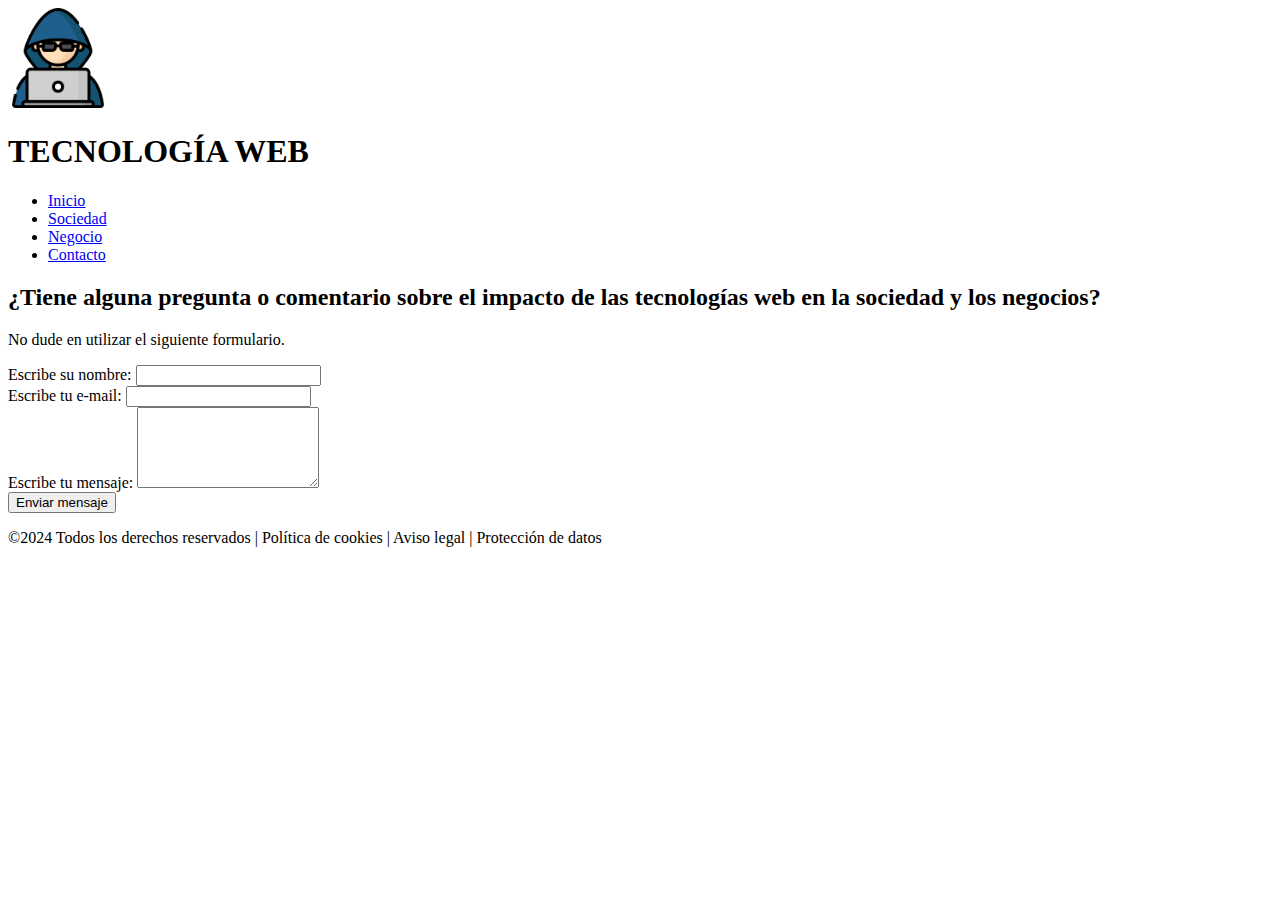
==== contacto.html @ c9cc7afb "Inicializar el repositorio y agregar archivos con Git LFS" ====
<!DOCTYPE html>
<html lang="es">
<head>
    <meta charset="UTF-8">
    <meta name="viewport" content="width=device-width, initial-scale=1.0">
    <title>Contacto</title>
</head>
<body>
    <header>
        <img src="img/logo.png" alt="Logo empresa" height="100">
        <h1>TECNOLOGÍA WEB</h1>
        <nav>
            <ul>
                <li><a href="index.html">Inicio</a></li>
                <li><a href="sociedad.html">Sociedad</a></li>
                <li><a href="negocio.html">Negocio</a></li>
                <li><a href="contacto.html">Contacto</a></li>
            </ul>
        </nav>
    </header>
    <section>
        <h2>¿Tiene alguna pregunta o comentario sobre el impacto de las tecnologías web en la sociedad y los negocios?</h2>
        <p>
            No dude en utilizar el siguiente formulario. 
        </p>
        <form action="#" method="post"> <div class="grupo-campo">
            <label for="nombre">Escribe su nombre:</label>
            <input type="text" id="nombre" name="nombre" required> 
        </div> 
        <div class="grupo-campo">
            <label for="correo">Escribe tu e-mail:</label>
            <input type="email" id="correo" name="correo" required>
        </div>
        <div class="grupo-campo">
            <label for="mensaje">Escribe tu mensaje:</label>
            <textarea id="mensaje" name="mensaje" rows="5" required></textarea>
        </div>
        <button type="submit" class="btn">Enviar mensaje</button>
        </form>
    </section>
    <footer>
        <p>&copy;2024 Todos los derechos reservados | Política de cookies | Aviso legal | Protección de datos</p>
    </footer>
</body>
</html>
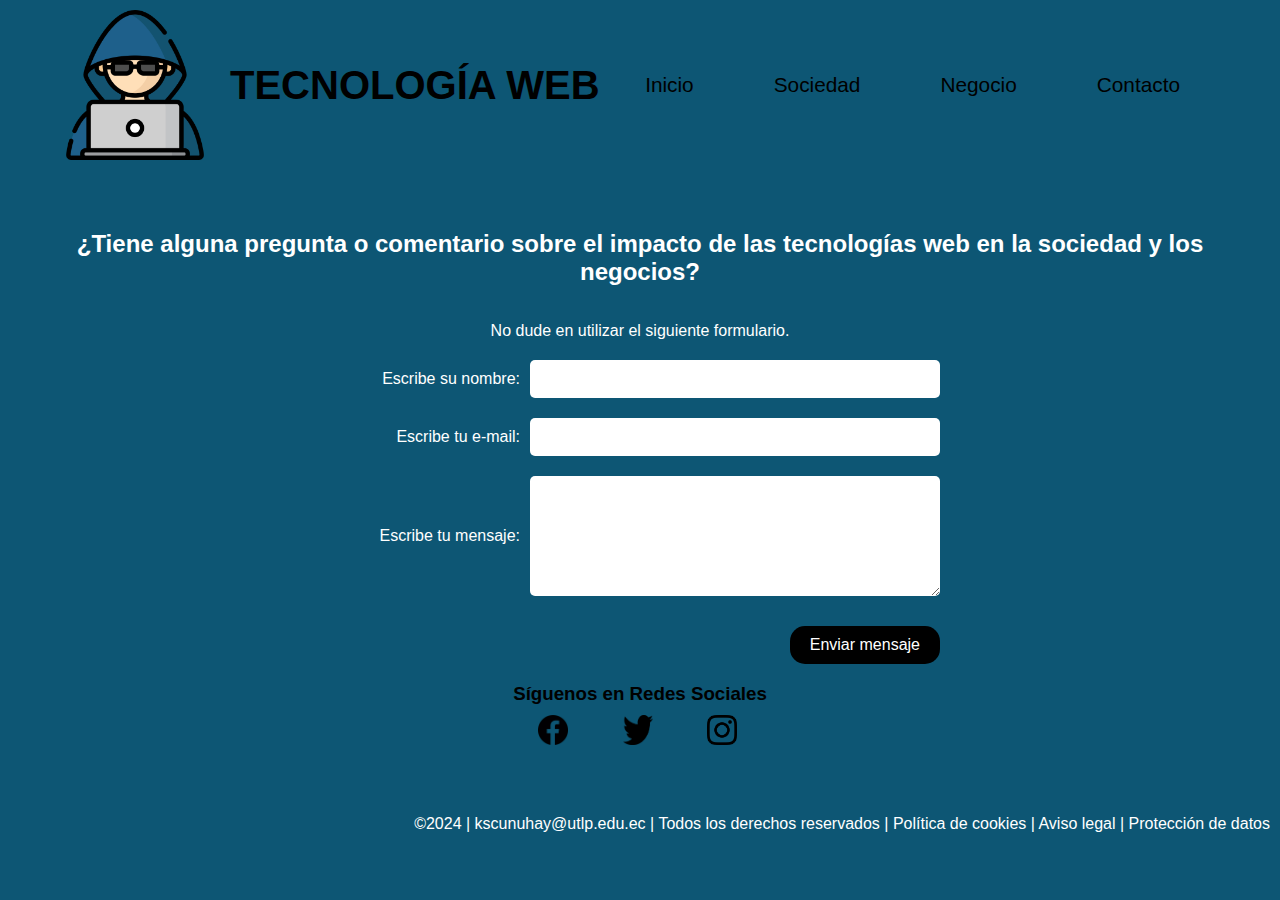
==== commit bad1095e: "MiSegundaPaginaWeb" ====
--- a/contacto.html
+++ b/contacto.html
@@ -4,12 +4,13 @@
     <meta charset="UTF-8">
     <meta name="viewport" content="width=device-width, initial-scale=1.0">
     <title>Contacto</title>
+    <link rel="stylesheet" href="estilo.css">
 </head>
-<body>
-    <header>
-        <img src="img/logo.png" alt="Logo empresa" height="100">
-        <h1>TECNOLOGÍA WEB</h1>
-        <nav>
+<body class="contacto-page">
+    <header class="main-header">
+        <img src="img/logo.png" alt="Logo empresa" class="logo">
+        <h1 class="site-title">TECNOLOGÍA WEB</h1>
+        <nav class="main-nav">
             <ul>
                 <li><a href="index.html">Inicio</a></li>
                 <li><a href="sociedad.html">Sociedad</a></li>
@@ -17,29 +18,36 @@
                 <li><a href="contacto.html">Contacto</a></li>
             </ul>
         </nav>
-    </header>
-    <section>
-        <h2>¿Tiene alguna pregunta o comentario sobre el impacto de las tecnologías web en la sociedad y los negocios?</h2>
-        <p>
+    </header> 
+    <section class="form-section">
+        <h2 class="form-title">¿Tiene alguna pregunta o comentario sobre el impacto de las tecnologías web en la sociedad y los negocios?</h2>
+        <p class="form-description">
             No dude en utilizar el siguiente formulario. 
         </p>
-        <form action="#" method="post"> <div class="grupo-campo">
-            <label for="nombre">Escribe su nombre:</label>
-            <input type="text" id="nombre" name="nombre" required> 
-        </div> 
-        <div class="grupo-campo">
-            <label for="correo">Escribe tu e-mail:</label>
-            <input type="email" id="correo" name="correo" required>
+        <form action="#" method="post" class="form">
+            <div class="grupo-campo">
+                <label for="nombre">Escribe su nombre:</label>
+                <input type="text" id="nombre" name="nombre" required> 
+            </div> 
+            <div class="grupo-campo">
+                <label for="correo">Escribe tu e-mail:</label>
+                <input type="email" id="correo" name="correo" required>
+            </div>
+            <div class="grupo-campo">
+                <label for="mensaje">Escribe tu mensaje:</label>
+                <textarea id="mensaje" name="mensaje" rows="5" required></textarea>
+            </div>
+            <button type="submit" class="btn">Enviar mensaje</button>
+        </form>
+        <div class="social-media">
+            <h3>Síguenos en Redes Sociales</h3>
+            <a href="https://www.facebook.com"><img src="img/Facebook.png" alt="Facebook"></a>
+            <a href="https://twitter.com"><img src="img/Twitter.png" alt="Twitter"></a>
+            <a href="https://www.instagram.com"><img src="img/Instagram.png" alt="Instagram"></a>
         </div>
-        <div class="grupo-campo">
-            <label for="mensaje">Escribe tu mensaje:</label>
-            <textarea id="mensaje" name="mensaje" rows="5" required></textarea>
-        </div>
-        <button type="submit" class="btn">Enviar mensaje</button>
-        </form>
     </section>
-    <footer>
-        <p>&copy;2024 Todos los derechos reservados | Política de cookies | Aviso legal | Protección de datos</p>
+    <footer class="footer-con">
+        <p>&copy;2024 | kscunuhay@utlp.edu.ec | Todos los derechos reservados | Política de cookies | Aviso legal | Protección de datos</p>
     </footer>
 </body>
-</html>+</html>
--- a/estilo.css
+++ b/estilo.css
@@ -0,0 +1,520 @@
+/* Establecer estilo base para la página */
+body {
+    margin: 0; 
+    padding: 0; 
+    font-family: Arial, sans-serif; 
+    background-color: #0D5674; 
+    color: white; 
+    display: flex;
+    flex-direction: column; 
+    min-height: 100vh; 
+}
+/* Estilo del encabezado principal */
+.main-header {
+    display: flex; 
+    align-items: center; 
+    justify-content: space-between; 
+    padding: 10px; 
+    background-color: #0D5674; 
+    flex-wrap: wrap; 
+}
+/* Estilos específicos de la página de Historia */
+.historia-page .main-header {
+    background-color: #FFFFFF; 
+}
+.historia-page .main-nav ul li a {
+    color: #000000; 
+}
+.historia-page .site-title {
+    color: #000000; 
+}
+.historia-page .main-nav ul li a:hover {
+    color: #0D5674; 
+}
+/* Estilos específicos de la página de Sociedad */
+.sociedad-page .main-header {
+    background-color: #FFFFFF; 
+}
+.sociedad-page .main-nav ul li a {
+    color: #000000; 
+}
+.sociedad-page .site-title {
+    color: #000000; 
+}
+.sociedad-page .main-nav ul li a:hover {
+    color: #0D5674; 
+}
+/* Estilos específicos de la página de Negocio */
+.negocio-page .main-header {
+    background-color: #FFFFFF; 
+}
+.negocio-page .main-nav ul li a {
+    color: #000000; 
+}
+.negocio-page .site-title {
+    color: #000000; 
+}
+.negocio-page .main-nav ul li a:hover {
+    color: #0D5674; 
+}
+
+/* Estilos específicos de la página de Negocio */
+.contacto-page .main-header {
+    background-color:  #0D5674; 
+}
+.contacto-page .main-nav ul li a {
+    color: #000000; 
+}
+.contacto-page .site-title {
+    color: #000000; 
+}
+.contacto-page .main-nav ul li a:hover {
+    color: #ffffff; 
+}
+/* Estilo del logo */
+.logo {
+    height: 150px; 
+    padding-left: 50px; 
+}
+/* Estilo del título principal */
+.site-title {
+    flex-grow: 1; 
+    text-align: left; 
+    font-size: 2.5em; 
+    margin-left: 20px; 
+}
+/* Estilo del menú de navegación principal */
+.main-nav ul {
+    display: flex; 
+    list-style: none; 
+    padding: 0; 
+    margin: 0; 
+    flex-wrap: wrap; 
+    justify-content: flex-end; 
+    flex: 2; 
+}
+.main-nav ul li {
+    margin: 0 30px; 
+}
+.main-nav ul li a {
+    color: white; 
+    text-decoration: none; 
+    font-size: 1.3em; 
+    display: block; 
+    padding: 10px; 
+    white-space: nowrap; 
+}
+/* Efecto especial para los elementos del menú al pasar el cursor */
+.main-nav ul li a:hover {
+    color: #001f3f; 
+    padding: 5px 10px; 
+}
+/* Para controlar la posición horizontal del menú */
+.main-nav {
+    margin-right: 50px; 
+}  /*AQUI TERMINA EL CODIGO DEL MENU/*
+
+/* Diseño del contenido morado*/
+.main-section {
+    background-color: #1a0233;
+    color: white;
+    padding: 20px;
+    margin: 20px auto;
+    border-radius: 20px;
+    display: flex;
+    justify-content: space-between;
+    align-items: center;
+    width: 90%;
+    max-width: 1900px;
+    min-height: 500px; 
+}
+.text-content {
+    display: flex; 
+    flex-direction: column; 
+    justify-content: center; 
+    width: 60%; 
+    padding: 20px; 
+}
+.section-title {
+    margin: 0; 
+    text-align: left; 
+    font-size: 3.5em; 
+}
+.section-description {
+    margin: 20px 0; 
+    text-align: left; 
+    font-size: 1.4em; 
+}
+.cta-nav {
+    display: flex; 
+    justify-content: flex-start; 
+}
+.cta-button {
+    background-color: white; 
+    color: #000000; 
+    padding: 10px 20px; 
+    text-decoration: none; 
+    border-radius: 5px; 
+    display: flex; 
+    align-items: center; 
+    justify-content: center; 
+    border: 2px solid #000000; 
+    border-radius: 12px;
+    transition: background-color 0.3s; 
+}
+.cta-button::after {
+    content: '➡';
+    margin-left: 10px;
+    background-color: #020003;
+    color: white;
+    padding: 5px;
+    border-radius: 35px;
+}
+.cta-button:hover {
+    background-color: #800080; 
+    color: white; 
+}
+.image-content .section-image {
+    border-radius: 10px;
+    width: 80%;
+}
+
+/*HISTORIA*/
+/* Estilos generales de la página */
+body.historia-page {
+    background-color: #FFFFFF; 
+    color: #000000; 
+    font-family: Arial, sans-serif; 
+    margin: 0;
+    padding: 0;
+}
+/* Estilos del contenido principal */
+.content {
+    display: flex; 
+    justify-content: space-between; 
+    padding: 20px;
+}
+.left-content {
+    flex: 1; 
+    margin-right: 20px; 
+}
+.left-content h2 {
+    font-size: 2.3em; 
+    margin-bottom: 20px; 
+}
+.left-content p {
+    font-size: 1.2em; 
+    margin-bottom: 20px; 
+}
+.left-content table {
+    width: 100%; 
+    border-collapse: collapse; 
+    margin-bottom: 20px; 
+}
+.left-content table, .left-content th, .left-content td {
+    padding: 10px; 
+    text-align: left; 
+    border: 2px solid red; 
+    width: auto; 
+    height: calc(400px / 5); 
+}
+.right-content {
+    display: flex;
+    align-items: center; 
+    justify-content: center;
+    flex-basis: 50%; 
+}
+/* Estilo del video */
+.right-content video {
+    max-width: 100%; 
+    height: auto; 
+    margin-right: 10px; 
+    margin-top: 120px; 
+}
+
+/*SOCIEDAD*/
+/* Estilos generales para la página Sociedad */
+.sociedad-page {
+    background-color: #fff;
+    color: #000;
+    font-family: Arial, sans-serif;
+}
+/* Estilos para la sección principal */
+section {
+    display: flex;
+    justify-content: space-between;
+    padding: 20px;
+}
+section > div {
+    flex: 0 0 48%; 
+    max-width: 48%;
+}
+/* Estilos para el bloque izquierdo */
+.left-block {
+    text-align: left;
+    display: flex;
+    flex-direction: column;
+    justify-content: flex-start; 
+    padding: 0 20px; 
+}
+/* Estilos para el título en el bloque izquierdo */
+.left-block h2 {
+    margin-bottom: 0px;
+    text-align: left; 
+    margin-left: 50px; 
+}
+/* Estilos para el párrafo en el bloque izquierdo */
+.left-block p {
+    margin-bottom: 20px;
+    text-align: justify; 
+    margin-left: 50px; 
+    margin-right: 50px; 
+}
+/* Estilos para la primera imagen en el bloque izquierdo */
+.left-block img {
+    margin-left: auto;
+    margin-right: auto;
+    display: block; 
+    width: 100%; 
+    max-width: 250px; 
+    height: auto; 
+    margin-top: 20px;
+}
+/* Estilos para el título de impactos clave y el párrafo */
+.left-block h3 {
+    margin-left: auto;
+    margin-right: auto;
+    display: block; 
+    width: 100%; 
+    max-width: 250px; 
+    height: auto; 
+    margin-top: 20px;
+}
+/* Estilos para el título de impactos clave y el párrafo */
+.left-block ul {
+    margin-left: auto;
+    margin-right: auto;
+    display: block;
+    width: 100%; 
+    max-width: 250px; 
+    height: auto; 
+    margin-top: -10px;
+}
+/* Estilos para el bloque derecho */
+.right-block {
+    flex: 0 0 48%; 
+    max-width: 30%; 
+    height: 500px; 
+    border: 2px solid black;
+    border-radius: 35px;
+    margin: 20px auto; 
+    overflow: hidden; 
+}
+.right-block img {
+    width: 100%; 
+    height: 100%; 
+    object-fit: cover; 
+    border-radius: 33px;
+}
+
+/*NEGOCIO/*
+/* Estilos para la página Negocio */
+.negocio-page {
+    background-color: #fff; 
+    color: #000; 
+    font-family: Arial, sans-serif; 
+    margin: 0;
+    padding: 0;
+}
+/* Estilo para la sección principal */
+.content {
+    display: flex; 
+    justify-content: space-between; 
+    padding: 20px;
+}
+/* Estilo para el aside con la imagen grande */
+.content aside {
+    flex: 0 0 48%; 
+    max-width: 30%; 
+    height: 500px; 
+    border: 2px solid black;
+    border-radius: 35px;
+    margin: 20px auto; 
+    overflow: hidden;  
+}
+/* Estilo para el artículo con el contenido */
+.content article {
+    flex: 1; 
+    max-width: 50%; 
+}
+/* Estilos para el título en el bloque izquierdo */
+.left-block1 h2 {
+    margin-bottom: 0px;
+    text-align: left; 
+    margin-left: 50px; 
+}
+/* Estilos para el párrafo en el bloque izquierdo */
+.left-block1 p {
+    margin-bottom: 20px;
+    text-align: justify; 
+    margin-left: 50px; 
+    margin-right: 50px; 
+}
+/* Estilos para la primera imagen en el bloque izquierdo */
+.left-block1 img {
+    margin-left: auto;
+    margin-right: auto;
+    display: block; 
+    width: 100%; 
+    max-width: 250px; 
+    height: auto; 
+    margin-top: 20px;
+}
+/* Estilos para el título de impactos clave y el párrafo */
+.left-block1 h3 {
+    margin-left: auto;
+    margin-right: auto;
+    display: block; 
+    width: 100%; 
+    max-width: 250px; 
+    height: auto; 
+    margin-top: 20px;
+}
+/* Estilos para el título de impactos clave y el párrafo */
+.left-block1 ul {
+    margin-left: auto;
+    margin-right: auto;
+    display: block; 
+    width: 100%;
+    max-width: 250px; 
+    height: auto; 
+    margin-top: -10px;
+}
+/* Estilo específico para la imagen grande */
+.content aside img {
+    width: 100%; 
+    height: 100%; 
+    object-fit: cover; 
+    border-radius: 33px;
+}
+/*CONTACTO*/
+/* Estilos generales para la página contacto */
+.contacto-page {
+    background-color:  #0D5674;
+    color: #ffffff;
+    font-family: Arial, sans-serif;
+}
+.form-section {
+    padding: 40px 20px;
+    display: flex;
+    flex-direction: column;
+    align-items: center;
+}
+.form-title {
+    text-align: center;
+    margin-bottom: 20px;
+}
+.form-description {
+    text-align: center;
+    margin-bottom: 20px;
+}
+.form {
+    display: flex;
+    flex-direction: column;
+    align-items: center;
+    max-width: 600px; 
+    width: 100%; 
+}
+.grupo-campo {
+    display: flex;
+    flex-direction: row; 
+    align-items: center; 
+    width: 100%;
+    margin-bottom: 20px;
+}
+.grupo-campo label {
+    width: 30%; 
+    text-align: right; 
+    margin-right: 10px; 
+}
+.grupo-campo input,
+.grupo-campo textarea {
+    flex: 1;
+    padding: 10px;
+    border: none;
+    border-radius: 5px;
+    font-size: 1em;
+    width: 100%;
+    max-width: 500px; 
+}
+.grupo-campo textarea {
+    height: 100px;
+}
+/* Estilos del botón */
+.btn {
+    padding: 10px 20px; 
+    background-color: #000000; 
+    color: #ffffff; 
+    border: none; 
+    border-radius: 15px; 
+    cursor: pointer; 
+    font-size: 1em; 
+    margin-top: 10px; 
+    align-self: flex-end; 
+}
+.btn:hover {
+    background-color: #003d24; 
+    color: white; 
+}
+.social-media a {
+    margin: 0 25px; 
+    align-items: center; 
+    text-align: center;
+}
+.social-media img {
+    width: 30px;
+    height: 30px;
+}
+.social-media h3 {
+    color: rgb(0, 0, 0);
+    margin-bottom: 10px;
+}
+.social-media .icons {
+    display: flex;
+    flex-direction: row; 
+}
+/* Estilo del pie de página */
+.main-footer {
+    background-color: #0D5674; 
+    padding: 10px; 
+    text-align: right; 
+    color: white; 
+}
+/* Estilos específicos para la página Historia */
+.historia-page .footer {
+    background-color: #ffffff; 
+    padding: 10px; 
+    text-align: right; 
+    color: #000000; 
+}
+/* Estilos específicos para la página Sociedad */
+.sociedad-page .footer {
+    background-color: #ffffff; 
+    padding: 10px; 
+    text-align: right; 
+    color: #000000; 
+}
+/* Estilos específicos para la página Negocio */
+.negocio-page .footer {
+    background-color: #ffffff; 
+    padding: 10px; 
+    text-align: right; 
+    color: #000000; 
+}
+/* Estilos específicos para la página Contacto */
+.contacto-page .footer-con {
+    background-color: #0D5674; 
+    padding: 10px; 
+    text-align: right; 
+    color: #ffffff; 
+}
